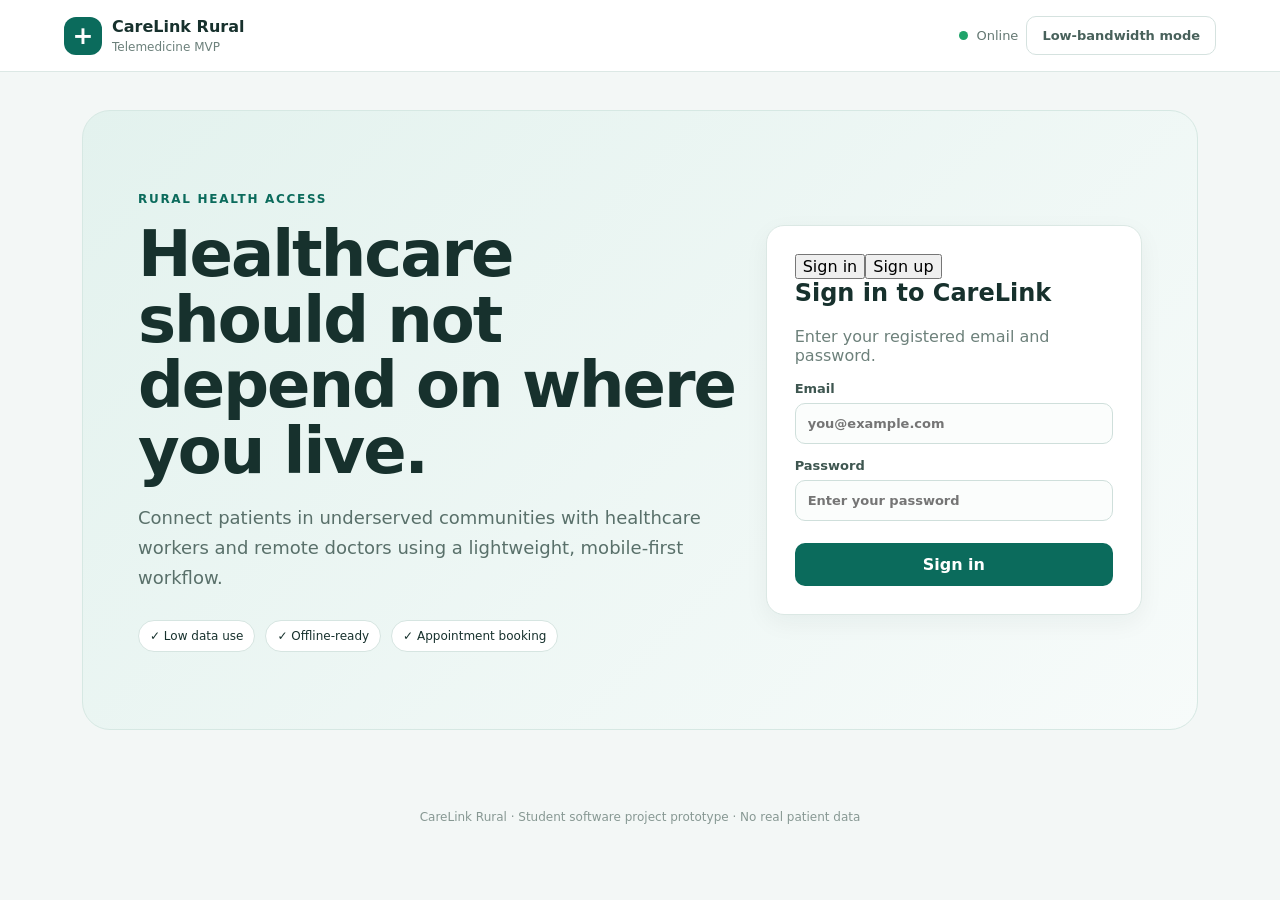
==== index.html @ 3fde583e "Add files via upload" ====
<!doctype html>
<html lang="en">
<head>
  <meta charset="utf-8">
  <meta name="viewport" content="width=device-width, initial-scale=1">
  <meta name="theme-color" content="#0b6b5c">
  <meta name="description" content="CareLink Rural - low-bandwidth telemedicine MVP prototype">
  <title>CareLink Rural | Telemedicine MVP</title>
  <link rel="stylesheet" href="styles.css">
</head>
<body>
  <div id="app">
    <header class="topbar">
      <div class="brand"><div class="brand-mark">+</div><div><strong>CareLink Rural</strong><span>Telemedicine MVP</span></div></div>
      <div class="status"><span id="networkDot" class="dot online"></span><span id="networkText">Online</span><button id="lowBandwidthBtn" class="ghost">Low-bandwidth mode</button></div>
    </header>

    <main class="shell">
      <section id="loginView" class="view active">
        <div class="hero-card">
          <div class="hero-copy">
            <span class="eyebrow">RURAL HEALTH ACCESS</span>
            <h1>Healthcare should not depend on where you live.</h1>
            <p>Connect patients in underserved communities with healthcare workers and remote doctors using a lightweight, mobile-first workflow.</p>
            <div class="feature-row"><span>✓ Low data use</span><span>✓ Offline-ready</span><span>✓ Appointment booking</span></div>
          </div>
          <div class="login-card">
            <div class="auth-tabs"><button type="button" id="signInTab" class="auth-tab active">Sign in</button><button type="button" id="signUpTab" class="auth-tab">Sign up</button></div>

            <form id="signInForm">
              <h2>Sign in to CareLink</h2>
              <p class="muted">Enter your registered email and password.</p>
              <label>Email<input id="signInEmail" type="email" autocomplete="email" placeholder="you@example.com" required></label>
              <label>Password<input id="signInPassword" type="password" autocomplete="current-password" placeholder="Enter your password" required></label>
              <button type="submit" class="primary wide">Sign in</button>
              
            </form>

            <form id="signUpForm" class="hidden">
              <h2>Create your CareLink account</h2>
              <p class="muted">Complete the details below to create your account.</p>
              <label>Full name<input id="signUpName" type="text" autocomplete="name" placeholder="Enter your full name" required></label>
              <label>Email<input id="signUpEmail" type="email" autocomplete="email" placeholder="you@example.com" required></label>
              <label>Phone contact<input id="signUpPhone" type="tel" autocomplete="tel" placeholder="e.g. 08012345678" required></label>
              <label>Age<input id="signUpAge" type="number" min="1" max="120" inputmode="numeric" placeholder="Enter your age" required></label>
              <label>Gender<select id="signUpGender" required><option value="" disabled selected>Select gender</option><option value="female">Female</option><option value="male">Male</option><option value="other">Other</option><option value="prefer_not_to_say">Prefer not to say</option></select></label>
              <label>Role<select id="signUpRole" required><option value="patient">Patient</option><option value="chw">Community Health Worker</option><option value="doctor">Doctor</option></select></label>
              <label>Password<input id="signUpPassword" type="password" autocomplete="new-password" placeholder="Create a password" minlength="6" required></label>
              <label>Confirm password<input id="signUpConfirmPassword" type="password" autocomplete="new-password" placeholder="Confirm your password" minlength="6" required></label>
              <button type="submit" class="primary wide">Create account</button>
            </form>
          </div>
        </div>
      </section>

      <section id="dashboardView" class="view">
        <div class="welcome"><div><span class="eyebrow">DASHBOARD</span><h1 id="welcomeTitle">Welcome</h1><p id="roleSubtitle" class="muted"></p></div><button id="logoutBtn" class="ghost">Sign out</button></div>
        <div id="patientDashboard" class="role-dashboard">
          <div class="stats"><div class="stat"><span>Next appointment</span><strong>Today · 2:30 PM</strong><small>Dr. Amina Yusuf</small></div><div class="stat"><span>Health records</span><strong>4</strong><small>Synced to device</small></div><div class="stat"><span>Connection</span><strong id="patientConnection">Good</strong><small>Low-data mode available</small></div></div>
          <div class="grid two"><article class="panel"><div class="panel-head"><h2>Book a consultation</h2><span class="pill">~2–5 MB</span></div><p class="muted">Choose a provider and request a remote consultation.</p><label>Service<select id="serviceSelect"><option>General consultation</option><option>Maternal health</option><option>Child health</option><option>Chronic care follow-up</option></select></label><label>Preferred time<select id="timeSelect"></select></label><label>Preferred date<input id="dateSelect" type="date"></label><button id="bookBtn" class="primary">Request consultation</button></article>
          <article class="panel"><div class="panel-head"><h2>Quick check-in</h2><span class="pill">Not a diagnosis</span></div><p class="muted">Record what you are experiencing for a healthcare worker to review.</p><label>How are you feeling?<textarea id="symptomInput" rows="4" placeholder="e.g. fever for two days, headache..."></textarea></label><button id="checkinBtn" class="secondary">Save check-in</button></article></div>
          <article class="panel"><div class="panel-head"><h2>My care timeline</h2><button id="syncBtn" class="ghost small">Sync now</button></div><div id="timeline" class="timeline"></div></article>
        </div>
        <div id="chwDashboard" class="role-dashboard hidden"><div class="stats"><div class="stat"><span>Today's patients</span><strong>12</strong><small>3 awaiting review</small></div><div class="stat"><span>Pending referrals</span><strong>4</strong><small>2 urgent</small></div><div class="stat"><span>Sync status</span><strong id="chwSync">Synced</strong><small>Last sync 2 min ago</small></div></div><article class="panel"><div class="panel-head"><h2>Patient queue</h2><button id="addPatientBtn" class="primary small">+ Register patient</button></div><div id="patientQueue" class="queue"></div></article><article class="panel"><h2>Offline workflow</h2><p class="muted">When the network drops, CareLink keeps records locally and marks them for later synchronization.</p><div class="offline-banner"><strong>Offline-first</strong><span>Records can be captured without an active connection.</span></div></article></div>
        <div id="doctorDashboard" class="role-dashboard hidden"><div class="stats"><div class="stat"><span>Today's consultations</span><strong>8</strong><small>2 completed</small></div><div class="stat"><span>Remote referrals</span><strong>5</strong><small>Across 3 clinics</small></div><div class="stat"><span>Average response</span><strong>14 min</strong><small>Target &lt; 30 min</small></div></div><article class="panel"><div class="panel-head"><h2>Consultation requests</h2><span class="pill">Low-bandwidth queue</span></div><div id="doctorQueue" class="queue"></div></article></div>
      </section>
    </main>
    <div id="toast" class="toast"></div>
    <footer>CareLink Rural · Student software project prototype · No real patient data</footer>
  </div>
  <script src="app.js"></script>
</body>
</html>
---- styles.css ----
*{box-sizing:border-box}body{margin:0;font-family:Inter,system-ui,-apple-system,BlinkMacSystemFont,"Segoe UI",sans-serif;background:#f3f7f6;color:#17312d}button,input,select,textarea{font:inherit}button{cursor:pointer}.topbar{height:72px;background:#fff;border-bottom:1px solid #dce8e5;display:flex;align-items:center;justify-content:space-between;padding:0 5%;position:sticky;top:0;z-index:5}.brand{display:flex;align-items:center;gap:10px}.brand-mark{width:38px;height:38px;border-radius:12px;background:#0b6b5c;color:#fff;display:grid;place-items:center;font-size:25px;font-weight:700}.brand strong{display:block}.brand span{font-size:12px;color:#6c807b}.status{display:flex;align-items:center;gap:8px;font-size:13px;color:#647873}.dot{width:9px;height:9px;border-radius:50%;display:inline-block}.online{background:#20a46b}.offline{background:#d55b5b}.shell{max-width:1160px;margin:auto;padding:38px 22px 80px}.view{display:none}.view.active{display:block}.hero-card{min-height:620px;display:grid;grid-template-columns:1.35fr .85fr;gap:30px;align-items:center;background:linear-gradient(135deg,#e3f2ee,#f7fbfa);border:1px solid #d6e8e3;border-radius:28px;padding:55px}.hero-copy h1{font-size:clamp(38px,5vw,64px);line-height:1.03;letter-spacing:-2px;margin:15px 0}.hero-copy p{font-size:18px;line-height:1.65;max-width:650px;color:#59706a}.eyebrow{font-size:12px;font-weight:800;letter-spacing:1.7px;color:#0b6b5c}.feature-row{display:flex;gap:10px;flex-wrap:wrap;margin-top:28px}.feature-row span,.pill{background:#fff;border:1px solid #d6e5e1;border-radius:999px;padding:8px 11px;font-size:12px}.login-card,.panel,.stat{background:#fff;border:1px solid #dbe8e4;border-radius:18px;box-shadow:0 8px 25px rgba(23,49,45,.05)}.login-card{padding:28px}.login-card h2{margin-top:0}.login-card small{display:block;margin-top:16px;color:#788b86;line-height:1.4}.login-card label,.panel label{display:block;font-size:13px;font-weight:700;margin:14px 0;color:#3e5650}.login-card input,.login-card select,.panel input,.panel select,.panel textarea{display:block;width:100%;margin-top:7px;border:1px solid #cfdfdb;border-radius:10px;padding:12px;background:#fbfdfc;color:#17312d;outline:none}.login-card input:focus,.login-card select:focus,.panel input:focus,.panel select:focus,.panel textarea:focus{border-color:#0b6b5c;box-shadow:0 0 0 3px rgba(11,107,92,.1)}.primary,.secondary,.ghost{border-radius:10px;border:1px solid transparent;padding:11px 15px;font-weight:700}.primary{background:#0b6b5c;color:#fff}.primary:hover{background:#09594d}.secondary{background:#e7f3ef;color:#0b6b5c;border-color:#cfe5de}.ghost{background:#fff;color:#48615b;border-color:#d5e2df}.wide{width:100%;margin-top:8px}.small{padding:8px 11px;font-size:12px}.welcome{display:flex;align-items:center;justify-content:space-between;margin-bottom:25px}.welcome h1{margin:7px 0 3px;font-size:34px}.muted{color:#6d817b}.stats{display:grid;grid-template-columns:repeat(3,1fr);gap:15px;margin-bottom:18px}.stat{padding:20px}.stat span,.stat small{display:block;color:#71847f;font-size:12px}.stat strong{display:block;font-size:25px;margin:7px 0}.grid.two{display:grid;grid-template-columns:1fr 1fr;gap:18px;margin-bottom:18px}.panel{padding:22px;margin-bottom:18px}.panel h2{font-size:18px;margin:0}.panel-head{display:flex;align-items:center;justify-content:space-between;gap:12px}.queue{display:grid;gap:10px;margin-top:15px}.queue-item{display:flex;align-items:center;justify-content:space-between;gap:15px;padding:15px;border:1px solid #e0eae7;border-radius:12px;background:#fbfdfc}.queue-item strong{display:block}.queue-item small{color:#71847f}.offline-banner{display:flex;justify-content:space-between;gap:15px;align-items:center;padding:16px;border-radius:12px;background:#f0f7f5}.offline-banner span{color:#6c817a;font-size:13px}.timeline{margin-top:15px;display:grid;gap:10px}.event{display:grid;grid-template-columns:110px 1fr;gap:15px;padding:14px;border-left:3px solid #0b6b5c;background:#f8fbfa;border-radius:0 10px 10px 0}.event small{color:#71847f}.hidden{display:none!important}.toast{position:fixed;right:22px;bottom:22px;background:#17312d;color:#fff;padding:13px 16px;border-radius:10px;opacity:0;transform:translateY(15px);transition:.2s;pointer-events:none;max-width:340px}.toast.show{opacity:1;transform:translateY(0)}footer{text-align:center;color:#879893;font-size:12px;padding:0 20px 25px}@media(max-width:800px){.hero-card{grid-template-columns:1fr;padding:28px;min-height:auto}.hero-copy h1{font-size:42px}.stats,.grid.two{grid-template-columns:1fr}.status #lowBandwidthBtn{display:none}.topbar{padding:0 18px}.shell{padding:22px 14px 60px}.welcome{align-items:flex-start}.queue-item{align-items:flex-start;flex-direction:column}.event{grid-template-columns:1fr}.hero-card{border-radius:18px}}
body.low-bandwidth *{box-shadow:none!important;transition:none!important}.low-bandwidth .hero-card{background:#fff}.low-bandwidth .brand-mark{border-radius:6px}.low-bandwidth .panel,.low-bandwidth .stat,.low-bandwidth .login-card{border-radius:8px}
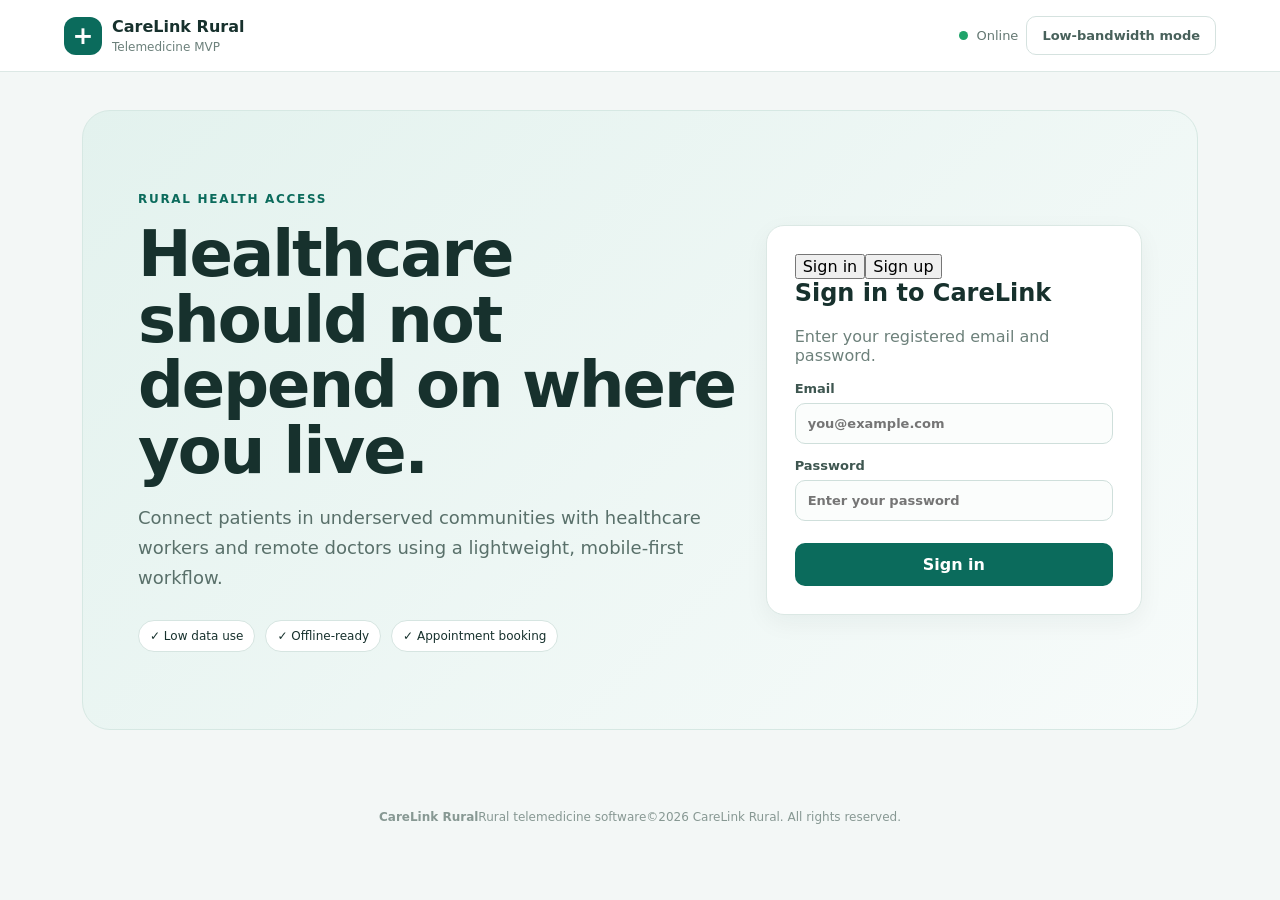
==== commit 536c1984: "Add files via upload" ====
--- a/index.html
+++ b/index.html
@@ -54,11 +54,18 @@
       </section>
 
       <section id="dashboardView" class="view">
+        <div class="dashboard-banner"><img src="assets/carelink-banner.jpg" alt="CareLink-Rural Telemedicine Software — Bringing quality healthcare closer to rural communities"></div>
         <div class="welcome"><div><span class="eyebrow">DASHBOARD</span><h1 id="welcomeTitle">Welcome</h1><p id="roleSubtitle" class="muted"></p></div><button id="logoutBtn" class="ghost">Sign out</button></div>
         <div id="patientDashboard" class="role-dashboard">
           <div class="stats"><div class="stat"><span>Next appointment</span><strong>Today · 2:30 PM</strong><small>Dr. Amina Yusuf</small></div><div class="stat"><span>Health records</span><strong>4</strong><small>Synced to device</small></div><div class="stat"><span>Connection</span><strong id="patientConnection">Good</strong><small>Low-data mode available</small></div></div>
           <div class="grid two"><article class="panel"><div class="panel-head"><h2>Book a consultation</h2><span class="pill">~2–5 MB</span></div><p class="muted">Choose a provider and request a remote consultation.</p><label>Service<select id="serviceSelect"><option>General consultation</option><option>Maternal health</option><option>Child health</option><option>Chronic care follow-up</option></select></label><label>Preferred time<select id="timeSelect"></select></label><label>Preferred date<input id="dateSelect" type="date"></label><button id="bookBtn" class="primary">Request consultation</button></article>
           <article class="panel"><div class="panel-head"><h2>Quick check-in</h2><span class="pill">Not a diagnosis</span></div><p class="muted">Record what you are experiencing for a healthcare worker to review.</p><label>How are you feeling?<textarea id="symptomInput" rows="4" placeholder="e.g. fever for two days, headache..."></textarea></label><button id="checkinBtn" class="secondary">Save check-in</button></article></div>
+          <article class="panel"><div class="panel-head"><h2>Available doctors</h2></div><p class="muted">Consultants available for remote consultation.</p><div class="queue">
+            <div class="queue-item"><div><strong>Dr Philip Eze</strong><small>Consultant Neurosurgeon</small></div></div>
+            <div class="queue-item"><div><strong>Dr Abubakar Salisu</strong><small>Consultant Cardiologist</small></div></div>
+            <div class="queue-item"><div><strong>Dr Hauwa Zakari</strong><small>Consultant Gynaecologist</small></div></div>
+            <div class="queue-item"><div><strong>Dr Ezekiel Obadiah</strong><small>Consultant Ophthalmologist</small></div></div>
+          </div></article>
           <article class="panel"><div class="panel-head"><h2>My care timeline</h2><button id="syncBtn" class="ghost small">Sync now</button></div><div id="timeline" class="timeline"></div></article>
         </div>
         <div id="chwDashboard" class="role-dashboard hidden"><div class="stats"><div class="stat"><span>Today's patients</span><strong>12</strong><small>3 awaiting review</small></div><div class="stat"><span>Pending referrals</span><strong>4</strong><small>2 urgent</small></div><div class="stat"><span>Sync status</span><strong id="chwSync">Synced</strong><small>Last sync 2 min ago</small></div></div><article class="panel"><div class="panel-head"><h2>Patient queue</h2><button id="addPatientBtn" class="primary small">+ Register patient</button></div><div id="patientQueue" class="queue"></div></article><article class="panel"><h2>Offline workflow</h2><p class="muted">When the network drops, CareLink keeps records locally and marks them for later synchronization.</p><div class="offline-banner"><strong>Offline-first</strong><span>Records can be captured without an active connection.</span></div></article></div>
@@ -66,7 +73,7 @@
       </section>
     </main>
     <div id="toast" class="toast"></div>
-    <footer>CareLink Rural · Student software project prototype · No real patient data</footer>
+    <footer><strong>CareLink Rural</strong><span>Rural telemedicine software</span><span>©2026 CareLink Rural. All rights reserved.</span></footer>
   </div>
   <script src="app.js"></script>
 </body>
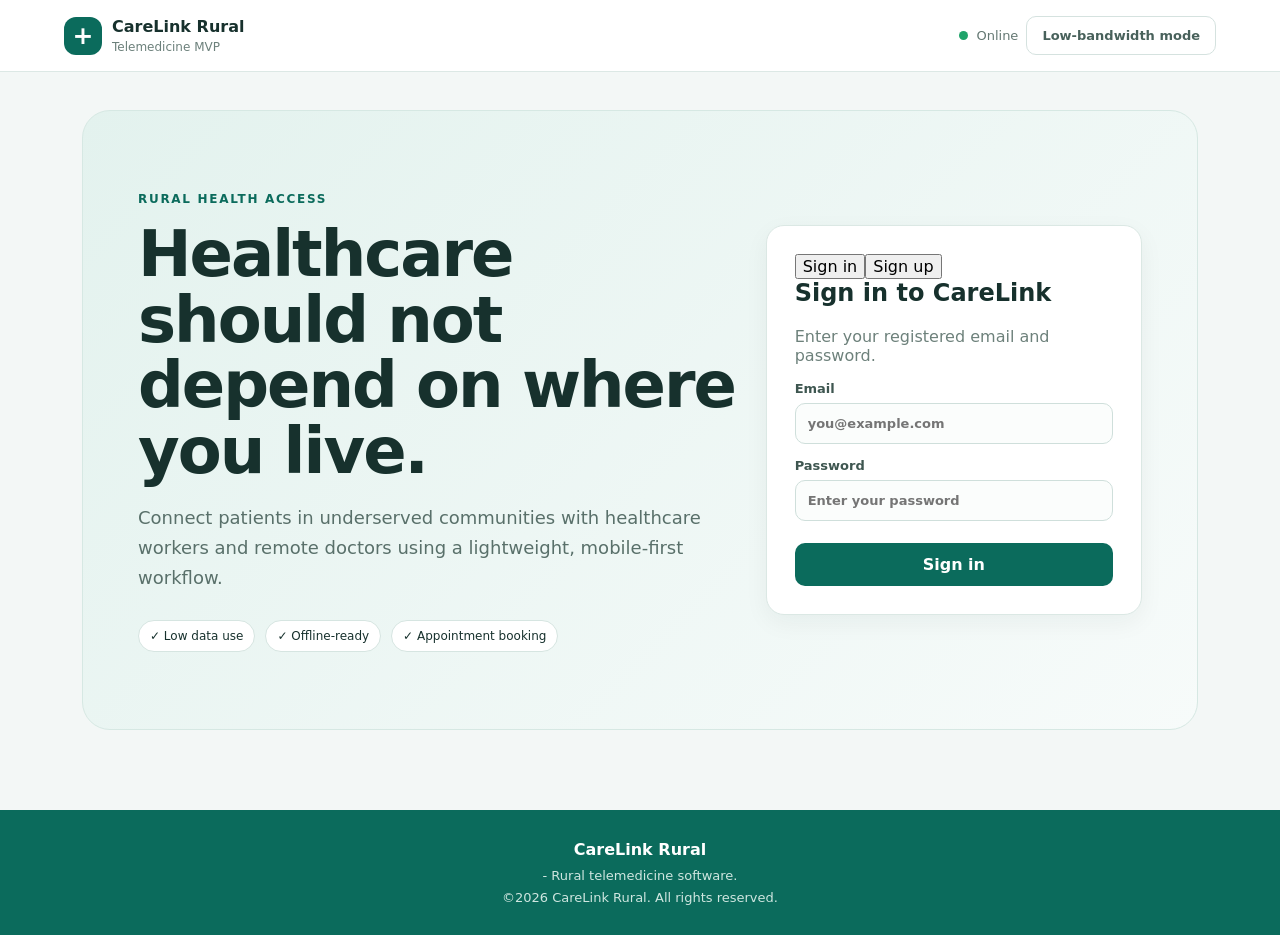
==== commit 563a1e7a: "Add files via upload" ====
--- a/index.html
+++ b/index.html
@@ -73,7 +73,7 @@
       </section>
     </main>
     <div id="toast" class="toast"></div>
-    <footer><strong>CareLink Rural</strong><span>Rural telemedicine software</span><span>©2026 CareLink Rural. All rights reserved.</span></footer>
+    <footer><span><strong>CareLink Rural</strong> - Rural telemedicine software.</span><span>©2026 CareLink Rural. All rights reserved.</span></footer>
   </div>
   <script src="app.js"></script>
 </body>
--- a/styles.css
+++ b/styles.css
@@ -1,2 +1,2 @@
-*{box-sizing:border-box}body{margin:0;font-family:Inter,system-ui,-apple-system,BlinkMacSystemFont,"Segoe UI",sans-serif;background:#f3f7f6;color:#17312d}button,input,select,textarea{font:inherit}button{cursor:pointer}.topbar{height:72px;background:#fff;border-bottom:1px solid #dce8e5;display:flex;align-items:center;justify-content:space-between;padding:0 5%;position:sticky;top:0;z-index:5}.brand{display:flex;align-items:center;gap:10px}.brand-mark{width:38px;height:38px;border-radius:12px;background:#0b6b5c;color:#fff;display:grid;place-items:center;font-size:25px;font-weight:700}.brand strong{display:block}.brand span{font-size:12px;color:#6c807b}.status{display:flex;align-items:center;gap:8px;font-size:13px;color:#647873}.dot{width:9px;height:9px;border-radius:50%;display:inline-block}.online{background:#20a46b}.offline{background:#d55b5b}.shell{max-width:1160px;margin:auto;padding:38px 22px 80px}.view{display:none}.view.active{display:block}.hero-card{min-height:620px;display:grid;grid-template-columns:1.35fr .85fr;gap:30px;align-items:center;background:linear-gradient(135deg,#e3f2ee,#f7fbfa);border:1px solid #d6e8e3;border-radius:28px;padding:55px}.hero-copy h1{font-size:clamp(38px,5vw,64px);line-height:1.03;letter-spacing:-2px;margin:15px 0}.hero-copy p{font-size:18px;line-height:1.65;max-width:650px;color:#59706a}.eyebrow{font-size:12px;font-weight:800;letter-spacing:1.7px;color:#0b6b5c}.feature-row{display:flex;gap:10px;flex-wrap:wrap;margin-top:28px}.feature-row span,.pill{background:#fff;border:1px solid #d6e5e1;border-radius:999px;padding:8px 11px;font-size:12px}.login-card,.panel,.stat{background:#fff;border:1px solid #dbe8e4;border-radius:18px;box-shadow:0 8px 25px rgba(23,49,45,.05)}.login-card{padding:28px}.login-card h2{margin-top:0}.login-card small{display:block;margin-top:16px;color:#788b86;line-height:1.4}.login-card label,.panel label{display:block;font-size:13px;font-weight:700;margin:14px 0;color:#3e5650}.login-card input,.login-card select,.panel input,.panel select,.panel textarea{display:block;width:100%;margin-top:7px;border:1px solid #cfdfdb;border-radius:10px;padding:12px;background:#fbfdfc;color:#17312d;outline:none}.login-card input:focus,.login-card select:focus,.panel input:focus,.panel select:focus,.panel textarea:focus{border-color:#0b6b5c;box-shadow:0 0 0 3px rgba(11,107,92,.1)}.primary,.secondary,.ghost{border-radius:10px;border:1px solid transparent;padding:11px 15px;font-weight:700}.primary{background:#0b6b5c;color:#fff}.primary:hover{background:#09594d}.secondary{background:#e7f3ef;color:#0b6b5c;border-color:#cfe5de}.ghost{background:#fff;color:#48615b;border-color:#d5e2df}.wide{width:100%;margin-top:8px}.small{padding:8px 11px;font-size:12px}.welcome{display:flex;align-items:center;justify-content:space-between;margin-bottom:25px}.welcome h1{margin:7px 0 3px;font-size:34px}.muted{color:#6d817b}.stats{display:grid;grid-template-columns:repeat(3,1fr);gap:15px;margin-bottom:18px}.stat{padding:20px}.stat span,.stat small{display:block;color:#71847f;font-size:12px}.stat strong{display:block;font-size:25px;margin:7px 0}.grid.two{display:grid;grid-template-columns:1fr 1fr;gap:18px;margin-bottom:18px}.panel{padding:22px;margin-bottom:18px}.panel h2{font-size:18px;margin:0}.panel-head{display:flex;align-items:center;justify-content:space-between;gap:12px}.queue{display:grid;gap:10px;margin-top:15px}.queue-item{display:flex;align-items:center;justify-content:space-between;gap:15px;padding:15px;border:1px solid #e0eae7;border-radius:12px;background:#fbfdfc}.queue-item strong{display:block}.queue-item small{color:#71847f}.offline-banner{display:flex;justify-content:space-between;gap:15px;align-items:center;padding:16px;border-radius:12px;background:#f0f7f5}.offline-banner span{color:#6c817a;font-size:13px}.timeline{margin-top:15px;display:grid;gap:10px}.event{display:grid;grid-template-columns:110px 1fr;gap:15px;padding:14px;border-left:3px solid #0b6b5c;background:#f8fbfa;border-radius:0 10px 10px 0}.event small{color:#71847f}.hidden{display:none!important}.toast{position:fixed;right:22px;bottom:22px;background:#17312d;color:#fff;padding:13px 16px;border-radius:10px;opacity:0;transform:translateY(15px);transition:.2s;pointer-events:none;max-width:340px}.toast.show{opacity:1;transform:translateY(0)}footer{text-align:center;color:#879893;font-size:12px;padding:0 20px 25px}@media(max-width:800px){.hero-card{grid-template-columns:1fr;padding:28px;min-height:auto}.hero-copy h1{font-size:42px}.stats,.grid.two{grid-template-columns:1fr}.status #lowBandwidthBtn{display:none}.topbar{padding:0 18px}.shell{padding:22px 14px 60px}.welcome{align-items:flex-start}.queue-item{align-items:flex-start;flex-direction:column}.event{grid-template-columns:1fr}.hero-card{border-radius:18px}}
+*{box-sizing:border-box}body{margin:0;font-family:Inter,system-ui,-apple-system,BlinkMacSystemFont,"Segoe UI",sans-serif;background:#f3f7f6;color:#17312d}button,input,select,textarea{font:inherit}button{cursor:pointer}.topbar{height:72px;background:#fff;border-bottom:1px solid #dce8e5;display:flex;align-items:center;justify-content:space-between;padding:0 5%;position:sticky;top:0;z-index:5}.brand{display:flex;align-items:center;gap:10px}.brand-mark{width:38px;height:38px;border-radius:12px;background:#0b6b5c;color:#fff;display:grid;place-items:center;font-size:25px;font-weight:700}.brand strong{display:block}.brand span{font-size:12px;color:#6c807b}.status{display:flex;align-items:center;gap:8px;font-size:13px;color:#647873}.dot{width:9px;height:9px;border-radius:50%;display:inline-block}.online{background:#20a46b}.offline{background:#d55b5b}.shell{max-width:1160px;margin:auto;padding:38px 22px 80px}.view{display:none}.view.active{display:block}.hero-card{min-height:620px;display:grid;grid-template-columns:1.35fr .85fr;gap:30px;align-items:center;background:linear-gradient(135deg,#e3f2ee,#f7fbfa);border:1px solid #d6e8e3;border-radius:28px;padding:55px}.hero-copy h1{font-size:clamp(38px,5vw,64px);line-height:1.03;letter-spacing:-2px;margin:15px 0}.hero-copy p{font-size:18px;line-height:1.65;max-width:650px;color:#59706a}.eyebrow{font-size:12px;font-weight:800;letter-spacing:1.7px;color:#0b6b5c}.feature-row{display:flex;gap:10px;flex-wrap:wrap;margin-top:28px}.feature-row span,.pill{background:#fff;border:1px solid #d6e5e1;border-radius:999px;padding:8px 11px;font-size:12px}.login-card,.panel,.stat{background:#fff;border:1px solid #dbe8e4;border-radius:18px;box-shadow:0 8px 25px rgba(23,49,45,.05)}.login-card{padding:28px}.login-card h2{margin-top:0}.login-card small{display:block;margin-top:16px;color:#788b86;line-height:1.4}.login-card label,.panel label{display:block;font-size:13px;font-weight:700;margin:14px 0;color:#3e5650}.login-card input,.login-card select,.panel input,.panel select,.panel textarea{display:block;width:100%;margin-top:7px;border:1px solid #cfdfdb;border-radius:10px;padding:12px;background:#fbfdfc;color:#17312d;outline:none}.login-card input:focus,.login-card select:focus,.panel input:focus,.panel select:focus,.panel textarea:focus{border-color:#0b6b5c;box-shadow:0 0 0 3px rgba(11,107,92,.1)}.primary,.secondary,.ghost{border-radius:10px;border:1px solid transparent;padding:11px 15px;font-weight:700}.primary{background:#0b6b5c;color:#fff}.primary:hover{background:#09594d}.secondary{background:#e7f3ef;color:#0b6b5c;border-color:#cfe5de}.ghost{background:#fff;color:#48615b;border-color:#d5e2df}.wide{width:100%;margin-top:8px}.small{padding:8px 11px;font-size:12px}.dashboard-banner{margin-bottom:22px;border-radius:18px;overflow:hidden;border:1px solid #dbe8e4;box-shadow:0 8px 25px rgba(23,49,45,.05)}.dashboard-banner img{display:block;width:100%;height:auto}.welcome{display:flex;align-items:center;justify-content:space-between;margin-bottom:25px}.welcome h1{margin:7px 0 3px;font-size:34px}.muted{color:#6d817b}.stats{display:grid;grid-template-columns:repeat(3,1fr);gap:15px;margin-bottom:18px}.stat{padding:20px}.stat span,.stat small{display:block;color:#71847f;font-size:12px}.stat strong{display:block;font-size:25px;margin:7px 0}.grid.two{display:grid;grid-template-columns:1fr 1fr;gap:18px;margin-bottom:18px}.panel{padding:22px;margin-bottom:18px}.panel h2{font-size:18px;margin:0}.panel-head{display:flex;align-items:center;justify-content:space-between;gap:12px}.queue{display:grid;gap:10px;margin-top:15px}.queue-item{display:flex;align-items:center;justify-content:space-between;gap:15px;padding:15px;border:1px solid #e0eae7;border-radius:12px;background:#fbfdfc}.queue-item strong{display:block}.queue-item small{color:#71847f}.offline-banner{display:flex;justify-content:space-between;gap:15px;align-items:center;padding:16px;border-radius:12px;background:#f0f7f5}.offline-banner span{color:#6c817a;font-size:13px}.timeline{margin-top:15px;display:grid;gap:10px}.event{display:grid;grid-template-columns:110px 1fr;gap:15px;padding:14px;border-left:3px solid #0b6b5c;background:#f8fbfa;border-radius:0 10px 10px 0}.event small{color:#71847f}.hidden{display:none!important}.toast{position:fixed;right:22px;bottom:22px;background:#17312d;color:#fff;padding:13px 16px;border-radius:10px;opacity:0;transform:translateY(15px);transition:.2s;pointer-events:none;max-width:340px}.toast.show{opacity:1;transform:translateY(0)}footer{text-align:center;background:#0b6b5c;color:#eaf5f2;font-size:13px;line-height:1.7;padding:26px 20px}footer strong{display:block;font-size:16px;color:#fff;margin-bottom:2px}footer span{display:block;color:#cfe6e0}@media(max-width:800px){.hero-card{grid-template-columns:1fr;padding:28px;min-height:auto}.hero-copy h1{font-size:42px}.stats,.grid.two{grid-template-columns:1fr}.status #lowBandwidthBtn{display:none}.topbar{padding:0 18px}.shell{padding:22px 14px 60px}.welcome{align-items:flex-start}.queue-item{align-items:flex-start;flex-direction:column}.event{grid-template-columns:1fr}.hero-card{border-radius:18px}}
 body.low-bandwidth *{box-shadow:none!important;transition:none!important}.low-bandwidth .hero-card{background:#fff}.low-bandwidth .brand-mark{border-radius:6px}.low-bandwidth .panel,.low-bandwidth .stat,.low-bandwidth .login-card{border-radius:8px}
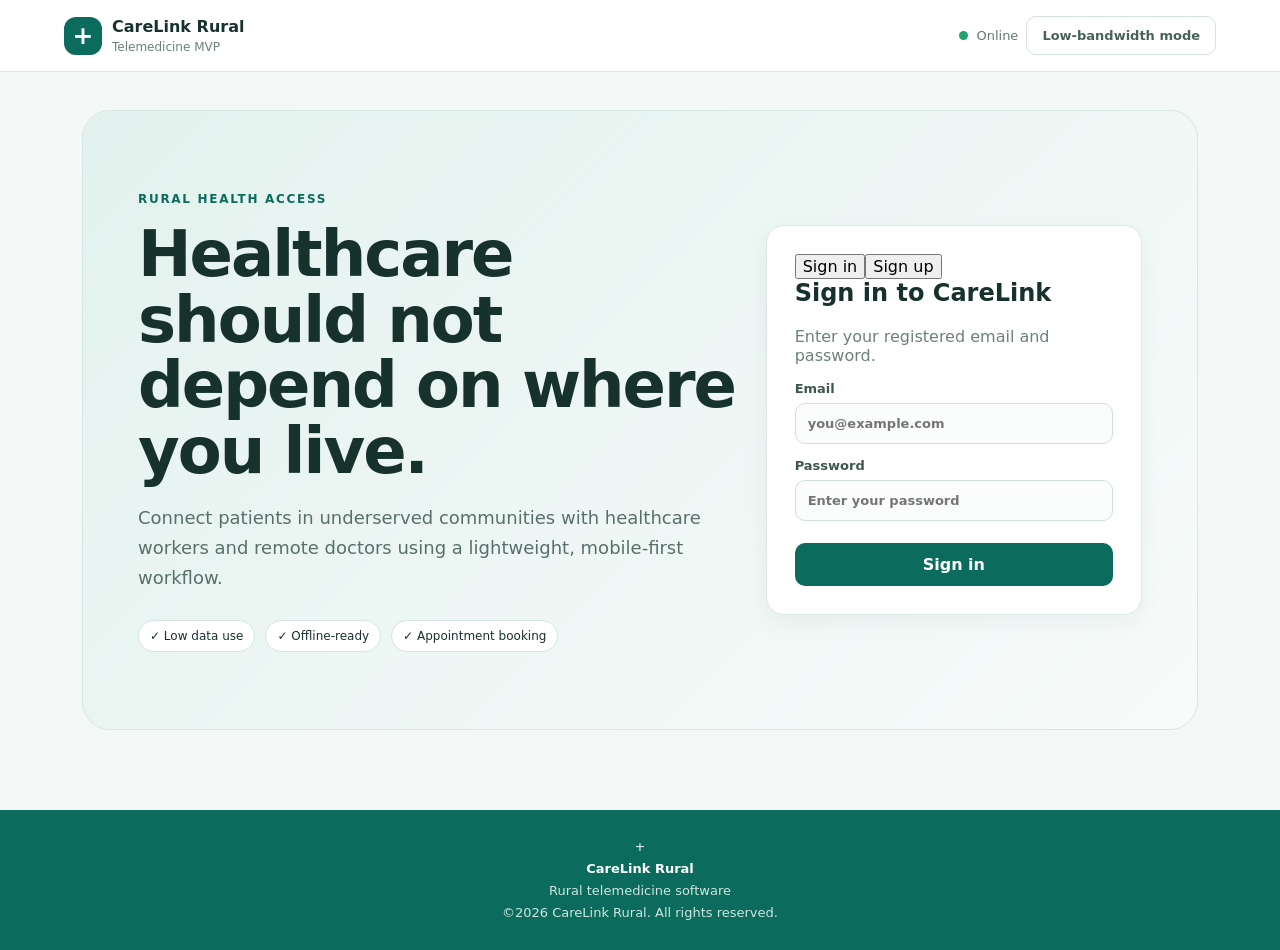
==== commit 503c33d1: "Add files via upload" ====
--- a/index.html
+++ b/index.html
@@ -73,7 +73,7 @@
       </section>
     </main>
     <div id="toast" class="toast"></div>
-    <footer><span><strong>CareLink Rural</strong> - Rural telemedicine software.</span><span>©2026 CareLink Rural. All rights reserved.</span></footer>
+    <footer><div class="footer-mark">+</div><div class="footer-text"><strong>CareLink Rural</strong><span>Rural telemedicine software</span><span>©2026 CareLink Rural. All rights reserved.</span></div></footer>
   </div>
   <script src="app.js"></script>
 </body>
--- a/styles.css
+++ b/styles.css
@@ -1,2 +1,2 @@
-*{box-sizing:border-box}body{margin:0;font-family:Inter,system-ui,-apple-system,BlinkMacSystemFont,"Segoe UI",sans-serif;background:#f3f7f6;color:#17312d}button,input,select,textarea{font:inherit}button{cursor:pointer}.topbar{height:72px;background:#fff;border-bottom:1px solid #dce8e5;display:flex;align-items:center;justify-content:space-between;padding:0 5%;position:sticky;top:0;z-index:5}.brand{display:flex;align-items:center;gap:10px}.brand-mark{width:38px;height:38px;border-radius:12px;background:#0b6b5c;color:#fff;display:grid;place-items:center;font-size:25px;font-weight:700}.brand strong{display:block}.brand span{font-size:12px;color:#6c807b}.status{display:flex;align-items:center;gap:8px;font-size:13px;color:#647873}.dot{width:9px;height:9px;border-radius:50%;display:inline-block}.online{background:#20a46b}.offline{background:#d55b5b}.shell{max-width:1160px;margin:auto;padding:38px 22px 80px}.view{display:none}.view.active{display:block}.hero-card{min-height:620px;display:grid;grid-template-columns:1.35fr .85fr;gap:30px;align-items:center;background:linear-gradient(135deg,#e3f2ee,#f7fbfa);border:1px solid #d6e8e3;border-radius:28px;padding:55px}.hero-copy h1{font-size:clamp(38px,5vw,64px);line-height:1.03;letter-spacing:-2px;margin:15px 0}.hero-copy p{font-size:18px;line-height:1.65;max-width:650px;color:#59706a}.eyebrow{font-size:12px;font-weight:800;letter-spacing:1.7px;color:#0b6b5c}.feature-row{display:flex;gap:10px;flex-wrap:wrap;margin-top:28px}.feature-row span,.pill{background:#fff;border:1px solid #d6e5e1;border-radius:999px;padding:8px 11px;font-size:12px}.login-card,.panel,.stat{background:#fff;border:1px solid #dbe8e4;border-radius:18px;box-shadow:0 8px 25px rgba(23,49,45,.05)}.login-card{padding:28px}.login-card h2{margin-top:0}.login-card small{display:block;margin-top:16px;color:#788b86;line-height:1.4}.login-card label,.panel label{display:block;font-size:13px;font-weight:700;margin:14px 0;color:#3e5650}.login-card input,.login-card select,.panel input,.panel select,.panel textarea{display:block;width:100%;margin-top:7px;border:1px solid #cfdfdb;border-radius:10px;padding:12px;background:#fbfdfc;color:#17312d;outline:none}.login-card input:focus,.login-card select:focus,.panel input:focus,.panel select:focus,.panel textarea:focus{border-color:#0b6b5c;box-shadow:0 0 0 3px rgba(11,107,92,.1)}.primary,.secondary,.ghost{border-radius:10px;border:1px solid transparent;padding:11px 15px;font-weight:700}.primary{background:#0b6b5c;color:#fff}.primary:hover{background:#09594d}.secondary{background:#e7f3ef;color:#0b6b5c;border-color:#cfe5de}.ghost{background:#fff;color:#48615b;border-color:#d5e2df}.wide{width:100%;margin-top:8px}.small{padding:8px 11px;font-size:12px}.dashboard-banner{margin-bottom:22px;border-radius:18px;overflow:hidden;border:1px solid #dbe8e4;box-shadow:0 8px 25px rgba(23,49,45,.05)}.dashboard-banner img{display:block;width:100%;height:auto}.welcome{display:flex;align-items:center;justify-content:space-between;margin-bottom:25px}.welcome h1{margin:7px 0 3px;font-size:34px}.muted{color:#6d817b}.stats{display:grid;grid-template-columns:repeat(3,1fr);gap:15px;margin-bottom:18px}.stat{padding:20px}.stat span,.stat small{display:block;color:#71847f;font-size:12px}.stat strong{display:block;font-size:25px;margin:7px 0}.grid.two{display:grid;grid-template-columns:1fr 1fr;gap:18px;margin-bottom:18px}.panel{padding:22px;margin-bottom:18px}.panel h2{font-size:18px;margin:0}.panel-head{display:flex;align-items:center;justify-content:space-between;gap:12px}.queue{display:grid;gap:10px;margin-top:15px}.queue-item{display:flex;align-items:center;justify-content:space-between;gap:15px;padding:15px;border:1px solid #e0eae7;border-radius:12px;background:#fbfdfc}.queue-item strong{display:block}.queue-item small{color:#71847f}.offline-banner{display:flex;justify-content:space-between;gap:15px;align-items:center;padding:16px;border-radius:12px;background:#f0f7f5}.offline-banner span{color:#6c817a;font-size:13px}.timeline{margin-top:15px;display:grid;gap:10px}.event{display:grid;grid-template-columns:110px 1fr;gap:15px;padding:14px;border-left:3px solid #0b6b5c;background:#f8fbfa;border-radius:0 10px 10px 0}.event small{color:#71847f}.hidden{display:none!important}.toast{position:fixed;right:22px;bottom:22px;background:#17312d;color:#fff;padding:13px 16px;border-radius:10px;opacity:0;transform:translateY(15px);transition:.2s;pointer-events:none;max-width:340px}.toast.show{opacity:1;transform:translateY(0)}footer{text-align:center;background:#0b6b5c;color:#eaf5f2;font-size:13px;line-height:1.7;padding:26px 20px}footer strong{display:block;font-size:16px;color:#fff;margin-bottom:2px}footer span{display:block;color:#cfe6e0}@media(max-width:800px){.hero-card{grid-template-columns:1fr;padding:28px;min-height:auto}.hero-copy h1{font-size:42px}.stats,.grid.two{grid-template-columns:1fr}.status #lowBandwidthBtn{display:none}.topbar{padding:0 18px}.shell{padding:22px 14px 60px}.welcome{align-items:flex-start}.queue-item{align-items:flex-start;flex-direction:column}.event{grid-template-columns:1fr}.hero-card{border-radius:18px}}
+*{box-sizing:border-box}body{margin:0;font-family:Inter,system-ui,-apple-system,BlinkMacSystemFont,"Segoe UI",sans-serif;background:#f3f7f6;color:#17312d}button,input,select,textarea{font:inherit}button{cursor:pointer}.topbar{height:72px;background:#fff;border-bottom:1px solid #dce8e5;display:flex;align-items:center;justify-content:space-between;padding:0 5%;position:sticky;top:0;z-index:5}.brand{display:flex;align-items:center;gap:10px}.brand-mark{width:38px;height:38px;border-radius:12px;background:#0b6b5c;color:#fff;display:grid;place-items:center;font-size:25px;font-weight:700}.brand strong{display:block}.brand span{font-size:12px;color:#6c807b}.status{display:flex;align-items:center;gap:8px;font-size:13px;color:#647873}.dot{width:9px;height:9px;border-radius:50%;display:inline-block}.online{background:#20a46b}.offline{background:#d55b5b}.shell{max-width:1160px;margin:auto;padding:38px 22px 80px}.view{display:none}.view.active{display:block}.hero-card{min-height:620px;display:grid;grid-template-columns:1.35fr .85fr;gap:30px;align-items:center;background:linear-gradient(135deg,#e3f2ee,#f7fbfa);border:1px solid #d6e8e3;border-radius:28px;padding:55px}.hero-copy h1{font-size:clamp(38px,5vw,64px);line-height:1.03;letter-spacing:-2px;margin:15px 0}.hero-copy p{font-size:18px;line-height:1.65;max-width:650px;color:#59706a}.eyebrow{font-size:12px;font-weight:800;letter-spacing:1.7px;color:#0b6b5c}.feature-row{display:flex;gap:10px;flex-wrap:wrap;margin-top:28px}.feature-row span,.pill{background:#fff;border:1px solid #d6e5e1;border-radius:999px;padding:8px 11px;font-size:12px}.login-card,.panel,.stat{background:#fff;border:1px solid #dbe8e4;border-radius:18px;box-shadow:0 8px 25px rgba(23,49,45,.05)}.login-card{padding:28px}.login-card h2{margin-top:0}.login-card small{display:block;margin-top:16px;color:#788b86;line-height:1.4}.login-card label,.panel label{display:block;font-size:13px;font-weight:700;margin:14px 0;color:#3e5650}.login-card input,.login-card select,.panel input,.panel select,.panel textarea{display:block;width:100%;margin-top:7px;border:1px solid #cfdfdb;border-radius:10px;padding:12px;background:#fbfdfc;color:#17312d;outline:none}.login-card input:focus,.login-card select:focus,.panel input:focus,.panel select:focus,.panel textarea:focus{border-color:#0b6b5c;box-shadow:0 0 0 3px rgba(11,107,92,.1)}.primary,.secondary,.ghost{border-radius:10px;border:1px solid transparent;padding:11px 15px;font-weight:700}.primary{background:#0b6b5c;color:#fff}.primary:hover{background:#09594d}.secondary{background:#e7f3ef;color:#0b6b5c;border-color:#cfe5de}.ghost{background:#fff;color:#48615b;border-color:#d5e2df}.wide{width:100%;margin-top:8px}.small{padding:8px 11px;font-size:12px}.dashboard-banner{margin-bottom:22px;border-radius:18px;overflow:hidden;border:1px solid #dbe8e4;box-shadow:0 8px 25px rgba(23,49,45,.05)}.dashboard-banner img{display:block;width:100%;height:auto}.welcome{display:flex;align-items:center;justify-content:space-between;margin-bottom:25px}.welcome h1{margin:7px 0 3px;font-size:34px}.muted{color:#6d817b}.stats{display:grid;grid-template-columns:repeat(3,1fr);gap:15px;margin-bottom:18px}.stat{padding:20px}.stat span,.stat small{display:block;color:#71847f;font-size:12px}.stat strong{display:block;font-size:25px;margin:7px 0}.grid.two{display:grid;grid-template-columns:1fr 1fr;gap:18px;margin-bottom:18px}.panel{padding:22px;margin-bottom:18px}.panel h2{font-size:18px;margin:0}.panel-head{display:flex;align-items:center;justify-content:space-between;gap:12px}.queue{display:grid;gap:10px;margin-top:15px}.queue-item{display:flex;align-items:center;justify-content:space-between;gap:15px;padding:15px;border:1px solid #e0eae7;border-radius:12px;background:#fbfdfc}.queue-item strong{display:block}.queue-item small{color:#71847f}.offline-banner{display:flex;justify-content:space-between;gap:15px;align-items:center;padding:16px;border-radius:12px;background:#f0f7f5}.offline-banner span{color:#6c817a;font-size:13px}.timeline{margin-top:15px;display:grid;gap:10px}.event{display:grid;grid-template-columns:110px 1fr;gap:15px;padding:14px;border-left:3px solid #0b6b5c;background:#f8fbfa;border-radius:0 10px 10px 0}.event small{color:#71847f}.hidden{display:none!important}.toast{position:fixed;right:22px;bottom:22px;background:#17312d;color:#fff;padding:13px 16px;border-radius:10px;opacity:0;transform:translateY(15px);transition:.2s;pointer-events:none;max-width:340px}.toast.show{opacity:1;transform:translateY(0)}footer{text-align:center;background:#0b6b5c;color:#eaf5f2;font-size:13px;line-height:1.7;padding:26px 20px}footer strong{color:#fff;font-weight:800}footer span{display:block;color:#cfe6e0}footer span:first-child{color:#eaf5f2;font-size:14px;margin-bottom:2px}@media(max-width:800px){.hero-card{grid-template-columns:1fr;padding:28px;min-height:auto}.hero-copy h1{font-size:42px}.stats,.grid.two{grid-template-columns:1fr}.status #lowBandwidthBtn{display:none}.topbar{padding:0 18px}.shell{padding:22px 14px 60px}.welcome{align-items:flex-start}.queue-item{align-items:flex-start;flex-direction:column}.event{grid-template-columns:1fr}.hero-card{border-radius:18px}}
 body.low-bandwidth *{box-shadow:none!important;transition:none!important}.low-bandwidth .hero-card{background:#fff}.low-bandwidth .brand-mark{border-radius:6px}.low-bandwidth .panel,.low-bandwidth .stat,.low-bandwidth .login-card{border-radius:8px}
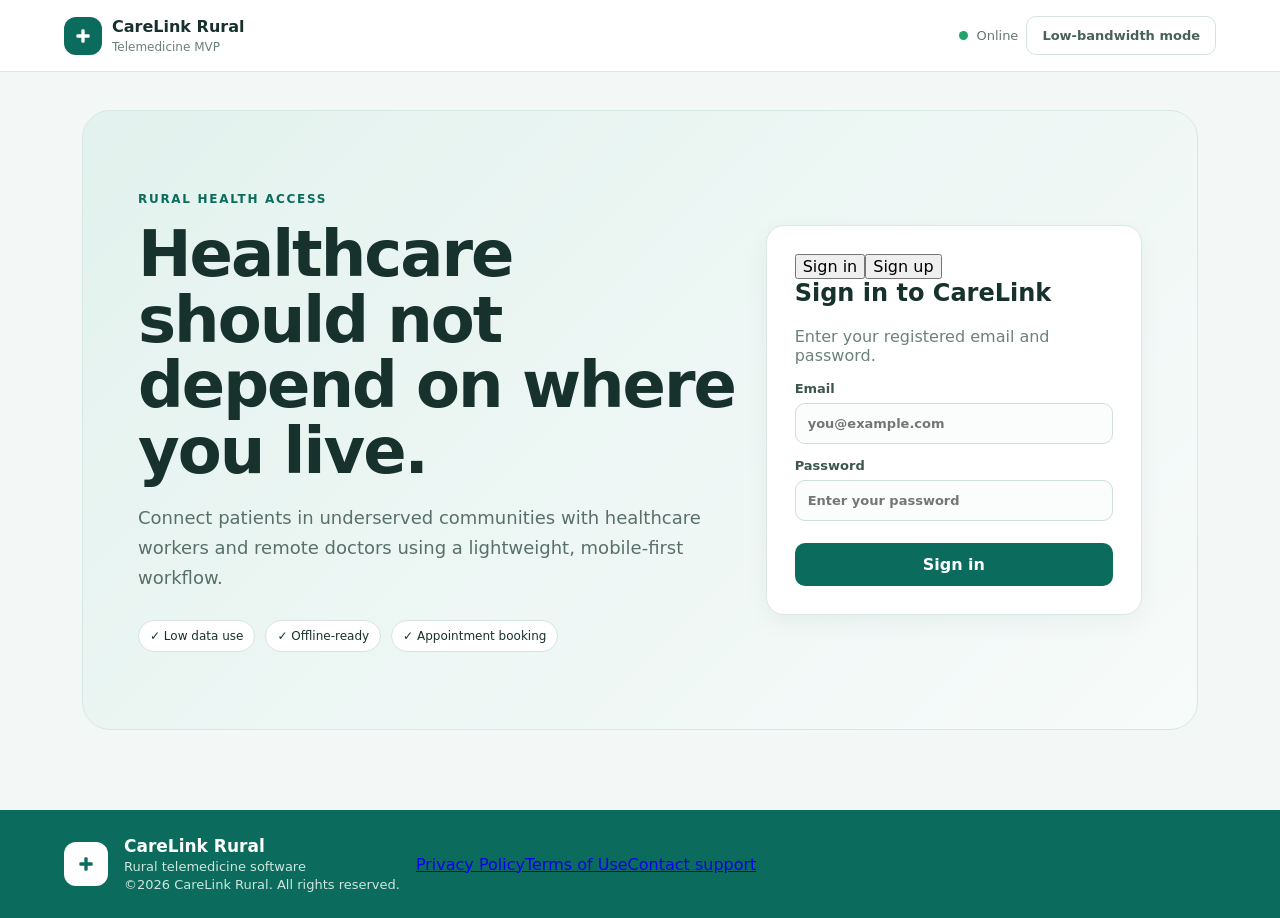
==== commit 477e9cc3: "Add files via upload" ====
--- a/index.html
+++ b/index.html
@@ -7,11 +7,12 @@
   <meta name="description" content="CareLink Rural - low-bandwidth telemedicine MVP prototype">
   <title>CareLink Rural | Telemedicine MVP</title>
   <link rel="stylesheet" href="styles.css">
+  <link rel="icon" type="image/svg+xml" href="favicon.svg">
 </head>
 <body>
   <div id="app">
     <header class="topbar">
-      <div class="brand"><div class="brand-mark">+</div><div><strong>CareLink Rural</strong><span>Telemedicine MVP</span></div></div>
+      <div class="brand"><div class="brand-mark"><svg viewBox="0 0 24 24" width="20" height="20" aria-hidden="true"><rect x="10" y="4" width="4" height="16" rx="1.5" fill="currentColor"/><rect x="4" y="10" width="16" height="4" rx="1.5" fill="currentColor"/></svg></div><div><strong>CareLink Rural</strong><span>Telemedicine MVP</span></div></div>
       <div class="status"><span id="networkDot" class="dot online"></span><span id="networkText">Online</span><button id="lowBandwidthBtn" class="ghost">Low-bandwidth mode</button></div>
     </header>
 
@@ -48,6 +49,7 @@
               <label>Password<input id="signUpPassword" type="password" autocomplete="new-password" placeholder="Create a password" minlength="6" required></label>
               <label>Confirm password<input id="signUpConfirmPassword" type="password" autocomplete="new-password" placeholder="Confirm your password" minlength="6" required></label>
               <button type="submit" class="primary wide">Create account</button>
+              <small class="muted storage-note">Your account details are stored only in this browser, on this device — not on a server.</small>
             </form>
           </div>
         </div>
@@ -61,19 +63,19 @@
           <div class="grid two"><article class="panel"><div class="panel-head"><h2>Book a consultation</h2><span class="pill">~2–5 MB</span></div><p class="muted">Choose a provider and request a remote consultation.</p><label>Service<select id="serviceSelect"><option>General consultation</option><option>Maternal health</option><option>Child health</option><option>Chronic care follow-up</option></select></label><label>Preferred time<select id="timeSelect"></select></label><label>Preferred date<input id="dateSelect" type="date"></label><button id="bookBtn" class="primary">Request consultation</button></article>
           <article class="panel"><div class="panel-head"><h2>Quick check-in</h2><span class="pill">Not a diagnosis</span></div><p class="muted">Record what you are experiencing for a healthcare worker to review.</p><label>How are you feeling?<textarea id="symptomInput" rows="4" placeholder="e.g. fever for two days, headache..."></textarea></label><button id="checkinBtn" class="secondary">Save check-in</button></article></div>
           <article class="panel"><div class="panel-head"><h2>Available doctors</h2></div><p class="muted">Consultants available for remote consultation.</p><div class="queue">
-            <div class="queue-item"><div><strong>Dr Philip Eze</strong><small>Consultant Neurosurgeon</small></div></div>
-            <div class="queue-item"><div><strong>Dr Abubakar Salisu</strong><small>Consultant Cardiologist</small></div></div>
-            <div class="queue-item"><div><strong>Dr Hauwa Zakari</strong><small>Consultant Gynaecologist</small></div></div>
-            <div class="queue-item"><div><strong>Dr Ezekiel Obadiah</strong><small>Consultant Ophthalmologist</small></div></div>
+            <div class="queue-item"><div class="avatar">PE</div><div><strong>Dr Philip Eze</strong><small>Consultant Neurosurgeon</small></div><span class="pill pill-ok">Available</span></div>
+            <div class="queue-item"><div class="avatar">AS</div><div><strong>Dr Abubakar Salisu</strong><small>Consultant Cardiologist</small></div><span class="pill pill-ok">Available</span></div>
+            <div class="queue-item"><div class="avatar">HZ</div><div><strong>Dr Hauwa Zakari</strong><small>Consultant Gynaecologist</small></div><span class="pill pill-ok">Available</span></div>
+            <div class="queue-item"><div class="avatar">EO</div><div><strong>Dr Ezekiel Obadiah</strong><small>Consultant Ophthalmologist</small></div><span class="pill pill-ok">Available</span></div>
           </div></article>
           <article class="panel"><div class="panel-head"><h2>My care timeline</h2><button id="syncBtn" class="ghost small">Sync now</button></div><div id="timeline" class="timeline"></div></article>
         </div>
-        <div id="chwDashboard" class="role-dashboard hidden"><div class="stats"><div class="stat"><span>Today's patients</span><strong>12</strong><small>3 awaiting review</small></div><div class="stat"><span>Pending referrals</span><strong>4</strong><small>2 urgent</small></div><div class="stat"><span>Sync status</span><strong id="chwSync">Synced</strong><small>Last sync 2 min ago</small></div></div><article class="panel"><div class="panel-head"><h2>Patient queue</h2><button id="addPatientBtn" class="primary small">+ Register patient</button></div><div id="patientQueue" class="queue"></div></article><article class="panel"><h2>Offline workflow</h2><p class="muted">When the network drops, CareLink keeps records locally and marks them for later synchronization.</p><div class="offline-banner"><strong>Offline-first</strong><span>Records can be captured without an active connection.</span></div></article></div>
+        <div id="chwDashboard" class="role-dashboard hidden"><div class="stats"><div class="stat"><span>Today's patients</span><strong>12</strong><small>3 awaiting review</small></div><div class="stat"><span>Pending referrals</span><strong>4</strong><small>2 urgent</small></div><div class="stat"><span>Sync status</span><strong id="chwSync">Synced</strong><small>Last sync 2 min ago</small></div></div><article class="panel"><div class="panel-head"><h2>Patient queue</h2><button id="addPatientBtn" class="primary small"><svg viewBox="0 0 24 24" width="12" height="12" aria-hidden="true" style="vertical-align:-1px;margin-right:4px"><rect x="10" y="4" width="4" height="16" rx="1" fill="currentColor"/><rect x="4" y="10" width="16" height="4" rx="1" fill="currentColor"/></svg>Register patient</button></div><div id="patientQueue" class="queue"></div></article><article class="panel"><h2>Offline workflow</h2><p class="muted">When the network drops, CareLink keeps records locally and marks them for later synchronization.</p><div class="offline-banner"><strong>Offline-first</strong><span>Records can be captured without an active connection.</span></div></article></div>
         <div id="doctorDashboard" class="role-dashboard hidden"><div class="stats"><div class="stat"><span>Today's consultations</span><strong>8</strong><small>2 completed</small></div><div class="stat"><span>Remote referrals</span><strong>5</strong><small>Across 3 clinics</small></div><div class="stat"><span>Average response</span><strong>14 min</strong><small>Target &lt; 30 min</small></div></div><article class="panel"><div class="panel-head"><h2>Consultation requests</h2><span class="pill">Low-bandwidth queue</span></div><div id="doctorQueue" class="queue"></div></article></div>
       </section>
     </main>
     <div id="toast" class="toast"></div>
-    <footer><div class="footer-mark">+</div><div class="footer-text"><strong>CareLink Rural</strong><span>Rural telemedicine software</span><span>©2026 CareLink Rural. All rights reserved.</span></div></footer>
+    <footer><div class="footer-mark"><svg viewBox="0 0 24 24" width="20" height="20" aria-hidden="true"><rect x="10" y="4" width="4" height="16" rx="1.5" fill="currentColor"/><rect x="4" y="10" width="16" height="4" rx="1.5" fill="currentColor"/></svg></div><div class="footer-text"><strong>CareLink Rural</strong><span>Rural telemedicine software</span><span>©2026 CareLink Rural. All rights reserved.</span></div><nav class="footer-links"><a href="privacy.html">Privacy Policy</a><a href="terms.html">Terms of Use</a><a href="mailto:support@carelinkrural.example">Contact support</a></nav></footer>
   </div>
   <script src="app.js"></script>
 </body>
--- a/styles.css
+++ b/styles.css
@@ -1,2 +1,2 @@
-*{box-sizing:border-box}body{margin:0;font-family:Inter,system-ui,-apple-system,BlinkMacSystemFont,"Segoe UI",sans-serif;background:#f3f7f6;color:#17312d}button,input,select,textarea{font:inherit}button{cursor:pointer}.topbar{height:72px;background:#fff;border-bottom:1px solid #dce8e5;display:flex;align-items:center;justify-content:space-between;padding:0 5%;position:sticky;top:0;z-index:5}.brand{display:flex;align-items:center;gap:10px}.brand-mark{width:38px;height:38px;border-radius:12px;background:#0b6b5c;color:#fff;display:grid;place-items:center;font-size:25px;font-weight:700}.brand strong{display:block}.brand span{font-size:12px;color:#6c807b}.status{display:flex;align-items:center;gap:8px;font-size:13px;color:#647873}.dot{width:9px;height:9px;border-radius:50%;display:inline-block}.online{background:#20a46b}.offline{background:#d55b5b}.shell{max-width:1160px;margin:auto;padding:38px 22px 80px}.view{display:none}.view.active{display:block}.hero-card{min-height:620px;display:grid;grid-template-columns:1.35fr .85fr;gap:30px;align-items:center;background:linear-gradient(135deg,#e3f2ee,#f7fbfa);border:1px solid #d6e8e3;border-radius:28px;padding:55px}.hero-copy h1{font-size:clamp(38px,5vw,64px);line-height:1.03;letter-spacing:-2px;margin:15px 0}.hero-copy p{font-size:18px;line-height:1.65;max-width:650px;color:#59706a}.eyebrow{font-size:12px;font-weight:800;letter-spacing:1.7px;color:#0b6b5c}.feature-row{display:flex;gap:10px;flex-wrap:wrap;margin-top:28px}.feature-row span,.pill{background:#fff;border:1px solid #d6e5e1;border-radius:999px;padding:8px 11px;font-size:12px}.login-card,.panel,.stat{background:#fff;border:1px solid #dbe8e4;border-radius:18px;box-shadow:0 8px 25px rgba(23,49,45,.05)}.login-card{padding:28px}.login-card h2{margin-top:0}.login-card small{display:block;margin-top:16px;color:#788b86;line-height:1.4}.login-card label,.panel label{display:block;font-size:13px;font-weight:700;margin:14px 0;color:#3e5650}.login-card input,.login-card select,.panel input,.panel select,.panel textarea{display:block;width:100%;margin-top:7px;border:1px solid #cfdfdb;border-radius:10px;padding:12px;background:#fbfdfc;color:#17312d;outline:none}.login-card input:focus,.login-card select:focus,.panel input:focus,.panel select:focus,.panel textarea:focus{border-color:#0b6b5c;box-shadow:0 0 0 3px rgba(11,107,92,.1)}.primary,.secondary,.ghost{border-radius:10px;border:1px solid transparent;padding:11px 15px;font-weight:700}.primary{background:#0b6b5c;color:#fff}.primary:hover{background:#09594d}.secondary{background:#e7f3ef;color:#0b6b5c;border-color:#cfe5de}.ghost{background:#fff;color:#48615b;border-color:#d5e2df}.wide{width:100%;margin-top:8px}.small{padding:8px 11px;font-size:12px}.dashboard-banner{margin-bottom:22px;border-radius:18px;overflow:hidden;border:1px solid #dbe8e4;box-shadow:0 8px 25px rgba(23,49,45,.05)}.dashboard-banner img{display:block;width:100%;height:auto}.welcome{display:flex;align-items:center;justify-content:space-between;margin-bottom:25px}.welcome h1{margin:7px 0 3px;font-size:34px}.muted{color:#6d817b}.stats{display:grid;grid-template-columns:repeat(3,1fr);gap:15px;margin-bottom:18px}.stat{padding:20px}.stat span,.stat small{display:block;color:#71847f;font-size:12px}.stat strong{display:block;font-size:25px;margin:7px 0}.grid.two{display:grid;grid-template-columns:1fr 1fr;gap:18px;margin-bottom:18px}.panel{padding:22px;margin-bottom:18px}.panel h2{font-size:18px;margin:0}.panel-head{display:flex;align-items:center;justify-content:space-between;gap:12px}.queue{display:grid;gap:10px;margin-top:15px}.queue-item{display:flex;align-items:center;justify-content:space-between;gap:15px;padding:15px;border:1px solid #e0eae7;border-radius:12px;background:#fbfdfc}.queue-item strong{display:block}.queue-item small{color:#71847f}.offline-banner{display:flex;justify-content:space-between;gap:15px;align-items:center;padding:16px;border-radius:12px;background:#f0f7f5}.offline-banner span{color:#6c817a;font-size:13px}.timeline{margin-top:15px;display:grid;gap:10px}.event{display:grid;grid-template-columns:110px 1fr;gap:15px;padding:14px;border-left:3px solid #0b6b5c;background:#f8fbfa;border-radius:0 10px 10px 0}.event small{color:#71847f}.hidden{display:none!important}.toast{position:fixed;right:22px;bottom:22px;background:#17312d;color:#fff;padding:13px 16px;border-radius:10px;opacity:0;transform:translateY(15px);transition:.2s;pointer-events:none;max-width:340px}.toast.show{opacity:1;transform:translateY(0)}footer{text-align:center;background:#0b6b5c;color:#eaf5f2;font-size:13px;line-height:1.7;padding:26px 20px}footer strong{color:#fff;font-weight:800}footer span{display:block;color:#cfe6e0}footer span:first-child{color:#eaf5f2;font-size:14px;margin-bottom:2px}@media(max-width:800px){.hero-card{grid-template-columns:1fr;padding:28px;min-height:auto}.hero-copy h1{font-size:42px}.stats,.grid.two{grid-template-columns:1fr}.status #lowBandwidthBtn{display:none}.topbar{padding:0 18px}.shell{padding:22px 14px 60px}.welcome{align-items:flex-start}.queue-item{align-items:flex-start;flex-direction:column}.event{grid-template-columns:1fr}.hero-card{border-radius:18px}}
+*{box-sizing:border-box}body{margin:0;font-family:Inter,system-ui,-apple-system,BlinkMacSystemFont,"Segoe UI",sans-serif;background:#f3f7f6;color:#17312d}button,input,select,textarea{font:inherit}button{cursor:pointer}.topbar{height:72px;background:#fff;border-bottom:1px solid #dce8e5;display:flex;align-items:center;justify-content:space-between;padding:0 5%;position:sticky;top:0;z-index:5}.brand{display:flex;align-items:center;gap:10px}.brand-mark{width:38px;height:38px;border-radius:12px;background:#0b6b5c;color:#fff;display:grid;place-items:center;font-size:25px;font-weight:700}.brand strong{display:block}.brand span{font-size:12px;color:#6c807b}.status{display:flex;align-items:center;gap:8px;font-size:13px;color:#647873}.dot{width:9px;height:9px;border-radius:50%;display:inline-block}.online{background:#20a46b}.offline{background:#d55b5b}.shell{max-width:1160px;margin:auto;padding:38px 22px 80px}.view{display:none}.view.active{display:block}.hero-card{min-height:620px;display:grid;grid-template-columns:1.35fr .85fr;gap:30px;align-items:center;background:linear-gradient(135deg,#e3f2ee,#f7fbfa);border:1px solid #d6e8e3;border-radius:28px;padding:55px}.hero-copy h1{font-size:clamp(38px,5vw,64px);line-height:1.03;letter-spacing:-2px;margin:15px 0}.hero-copy p{font-size:18px;line-height:1.65;max-width:650px;color:#59706a}.eyebrow{font-size:12px;font-weight:800;letter-spacing:1.7px;color:#0b6b5c}.feature-row{display:flex;gap:10px;flex-wrap:wrap;margin-top:28px}.feature-row span,.pill{background:#fff;border:1px solid #d6e5e1;border-radius:999px;padding:8px 11px;font-size:12px}.login-card,.panel,.stat{background:#fff;border:1px solid #dbe8e4;border-radius:18px;box-shadow:0 8px 25px rgba(23,49,45,.05)}.login-card{padding:28px}.login-card h2{margin-top:0}.login-card small{display:block;margin-top:16px;color:#788b86;line-height:1.4}.login-card label,.panel label{display:block;font-size:13px;font-weight:700;margin:14px 0;color:#3e5650}.login-card input,.login-card select,.panel input,.panel select,.panel textarea{display:block;width:100%;margin-top:7px;border:1px solid #cfdfdb;border-radius:10px;padding:12px;background:#fbfdfc;color:#17312d;outline:none}.login-card input:focus,.login-card select:focus,.panel input:focus,.panel select:focus,.panel textarea:focus{border-color:#0b6b5c;box-shadow:0 0 0 3px rgba(11,107,92,.1)}.primary,.secondary,.ghost{border-radius:10px;border:1px solid transparent;padding:11px 15px;font-weight:700}.primary{background:#0b6b5c;color:#fff}.primary:hover{background:#09594d}.secondary{background:#e7f3ef;color:#0b6b5c;border-color:#cfe5de}.ghost{background:#fff;color:#48615b;border-color:#d5e2df}.wide{width:100%;margin-top:8px}.small{padding:8px 11px;font-size:12px}.dashboard-banner{margin-bottom:22px;border-radius:18px;overflow:hidden;border:1px solid #dbe8e4;box-shadow:0 8px 25px rgba(23,49,45,.05)}.dashboard-banner img{display:block;width:100%;height:auto}.welcome{display:flex;align-items:center;justify-content:space-between;margin-bottom:25px}.welcome h1{margin:7px 0 3px;font-size:34px}.muted{color:#6d817b}.stats{display:grid;grid-template-columns:repeat(3,1fr);gap:15px;margin-bottom:18px}.stat{padding:20px}.stat span,.stat small{display:block;color:#71847f;font-size:12px}.stat strong{display:block;font-size:25px;margin:7px 0}.grid.two{display:grid;grid-template-columns:1fr 1fr;gap:18px;margin-bottom:18px}.panel{padding:22px;margin-bottom:18px}.panel h2{font-size:18px;margin:0}.panel-head{display:flex;align-items:center;justify-content:space-between;gap:12px}.queue{display:grid;gap:10px;margin-top:15px}.queue-item{display:flex;align-items:center;justify-content:space-between;gap:15px;padding:15px;border:1px solid #e0eae7;border-radius:12px;background:#fbfdfc}.queue-item strong{display:block}.queue-item small{color:#71847f}.offline-banner{display:flex;justify-content:space-between;gap:15px;align-items:center;padding:16px;border-radius:12px;background:#f0f7f5}.offline-banner span{color:#6c817a;font-size:13px}.timeline{margin-top:15px;display:grid;gap:10px}.event{display:grid;grid-template-columns:110px 1fr;gap:15px;padding:14px;border-left:3px solid #0b6b5c;background:#f8fbfa;border-radius:0 10px 10px 0}.event small{color:#71847f}.hidden{display:none!important}.toast{position:fixed;right:22px;bottom:22px;background:#17312d;color:#fff;padding:13px 16px;border-radius:10px;opacity:0;transform:translateY(15px);transition:.2s;pointer-events:none;max-width:340px}.toast.show{opacity:1;transform:translateY(0)}footer{display:flex;align-items:center;gap:16px;text-align:left;background:#0b6b5c;padding:26px 5%}footer .footer-mark{width:44px;height:44px;border-radius:12px;background:#fff;color:#0b6b5c;display:flex;align-items:center;justify-content:center;font-size:22px;font-weight:700;flex-shrink:0}footer .footer-text{display:flex;flex-direction:column;gap:3px}footer strong{font-size:17px;color:#fff}footer span{display:block;font-size:13px;color:#cfe6e0}@media(max-width:800px){.hero-card{grid-template-columns:1fr;padding:28px;min-height:auto}.hero-copy h1{font-size:42px}.stats,.grid.two{grid-template-columns:1fr}.status #lowBandwidthBtn{display:none}.topbar{padding:0 18px}footer{padding:22px 18px}.shell{padding:22px 14px 60px}.welcome{align-items:flex-start}.queue-item{align-items:flex-start;flex-direction:column}.event{grid-template-columns:1fr}.hero-card{border-radius:18px}}
 body.low-bandwidth *{box-shadow:none!important;transition:none!important}.low-bandwidth .hero-card{background:#fff}.low-bandwidth .brand-mark{border-radius:6px}.low-bandwidth .panel,.low-bandwidth .stat,.low-bandwidth .login-card{border-radius:8px}
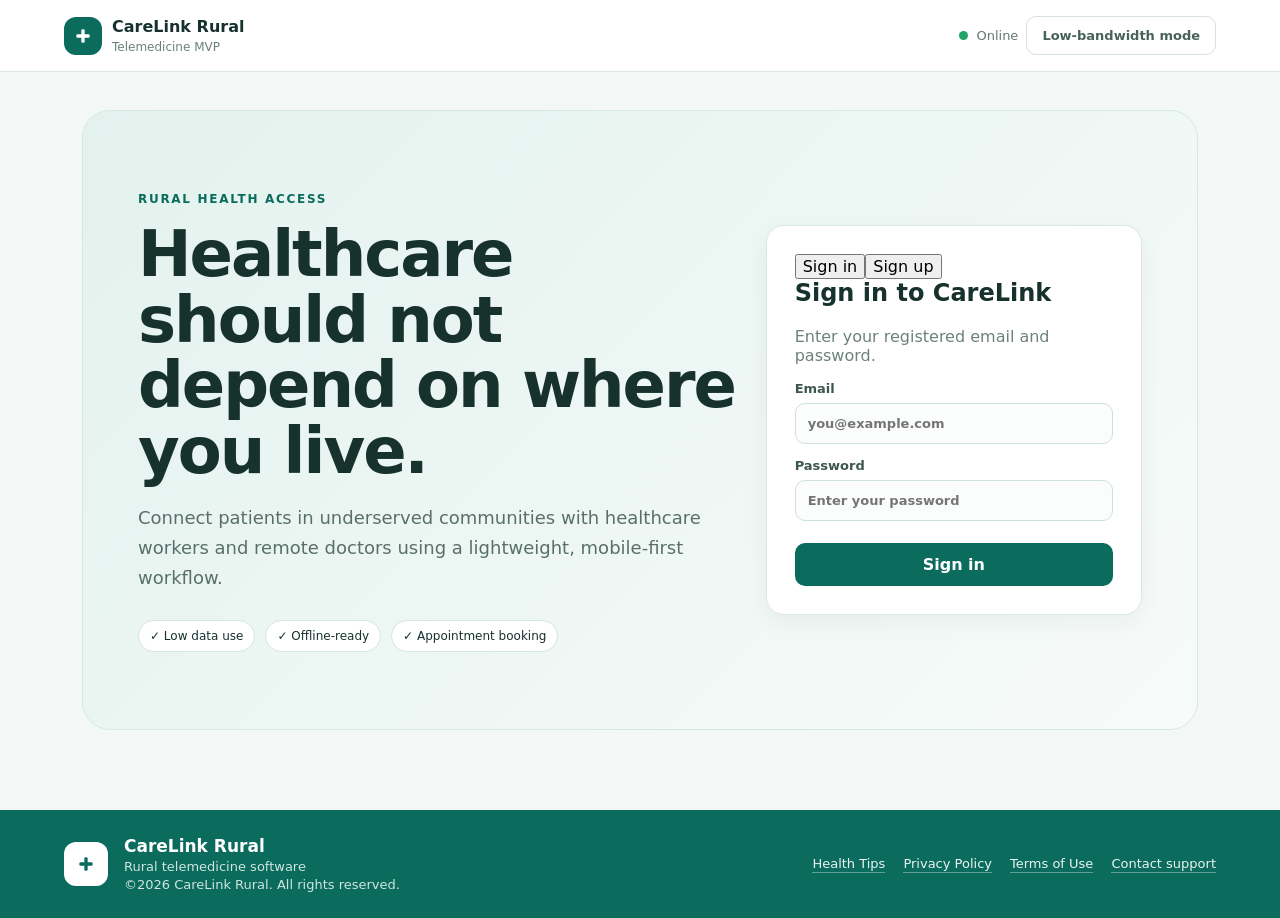
==== commit c658fb14: "Add files via upload" ====
--- a/index.html
+++ b/index.html
@@ -68,6 +68,7 @@
             <div class="queue-item"><div class="avatar">HZ</div><div><strong>Dr Hauwa Zakari</strong><small>Consultant Gynaecologist</small></div><span class="pill pill-ok">Available</span></div>
             <div class="queue-item"><div class="avatar">EO</div><div><strong>Dr Ezekiel Obadiah</strong><small>Consultant Ophthalmologist</small></div><span class="pill pill-ok">Available</span></div>
           </div></article>
+          <article class="panel"><div class="panel-head"><h2>Daily health tip</h2><span class="pill">Updated daily</span></div><p class="muted">A short health awareness article, refreshed every day — written for rural communities.</p><a href="health-tips.html" class="primary" style="display:inline-block;text-decoration:none;text-align:center">Read today's health tip</a></article>
           <article class="panel"><div class="panel-head"><h2>My care timeline</h2><button id="syncBtn" class="ghost small">Sync now</button></div><div id="timeline" class="timeline"></div></article>
         </div>
         <div id="chwDashboard" class="role-dashboard hidden"><div class="stats"><div class="stat"><span>Today's patients</span><strong>12</strong><small>3 awaiting review</small></div><div class="stat"><span>Pending referrals</span><strong>4</strong><small>2 urgent</small></div><div class="stat"><span>Sync status</span><strong id="chwSync">Synced</strong><small>Last sync 2 min ago</small></div></div><article class="panel"><div class="panel-head"><h2>Patient queue</h2><button id="addPatientBtn" class="primary small"><svg viewBox="0 0 24 24" width="12" height="12" aria-hidden="true" style="vertical-align:-1px;margin-right:4px"><rect x="10" y="4" width="4" height="16" rx="1" fill="currentColor"/><rect x="4" y="10" width="16" height="4" rx="1" fill="currentColor"/></svg>Register patient</button></div><div id="patientQueue" class="queue"></div></article><article class="panel"><h2>Offline workflow</h2><p class="muted">When the network drops, CareLink keeps records locally and marks them for later synchronization.</p><div class="offline-banner"><strong>Offline-first</strong><span>Records can be captured without an active connection.</span></div></article></div>
@@ -75,7 +76,7 @@
       </section>
     </main>
     <div id="toast" class="toast"></div>
-    <footer><div class="footer-mark"><svg viewBox="0 0 24 24" width="20" height="20" aria-hidden="true"><rect x="10" y="4" width="4" height="16" rx="1.5" fill="currentColor"/><rect x="4" y="10" width="16" height="4" rx="1.5" fill="currentColor"/></svg></div><div class="footer-text"><strong>CareLink Rural</strong><span>Rural telemedicine software</span><span>©2026 CareLink Rural. All rights reserved.</span></div><nav class="footer-links"><a href="privacy.html">Privacy Policy</a><a href="terms.html">Terms of Use</a><a href="mailto:support@carelinkrural.example">Contact support</a></nav></footer>
+    <footer><div class="footer-mark"><svg viewBox="0 0 24 24" width="20" height="20" aria-hidden="true"><rect x="10" y="4" width="4" height="16" rx="1.5" fill="currentColor"/><rect x="4" y="10" width="16" height="4" rx="1.5" fill="currentColor"/></svg></div><div class="footer-text"><strong>CareLink Rural</strong><span>Rural telemedicine software</span><span>©2026 CareLink Rural. All rights reserved.</span></div><nav class="footer-links"><a href="health-tips.html">Health Tips</a><a href="privacy.html">Privacy Policy</a><a href="terms.html">Terms of Use</a><a href="mailto:support@carelinkrural.example">Contact support</a></nav></footer>
   </div>
   <script src="app.js"></script>
 </body>
--- a/styles.css
+++ b/styles.css
@@ -1,2 +1,9 @@
-*{box-sizing:border-box}body{margin:0;font-family:Inter,system-ui,-apple-system,BlinkMacSystemFont,"Segoe UI",sans-serif;background:#f3f7f6;color:#17312d}button,input,select,textarea{font:inherit}button{cursor:pointer}.topbar{height:72px;background:#fff;border-bottom:1px solid #dce8e5;display:flex;align-items:center;justify-content:space-between;padding:0 5%;position:sticky;top:0;z-index:5}.brand{display:flex;align-items:center;gap:10px}.brand-mark{width:38px;height:38px;border-radius:12px;background:#0b6b5c;color:#fff;display:grid;place-items:center;font-size:25px;font-weight:700}.brand strong{display:block}.brand span{font-size:12px;color:#6c807b}.status{display:flex;align-items:center;gap:8px;font-size:13px;color:#647873}.dot{width:9px;height:9px;border-radius:50%;display:inline-block}.online{background:#20a46b}.offline{background:#d55b5b}.shell{max-width:1160px;margin:auto;padding:38px 22px 80px}.view{display:none}.view.active{display:block}.hero-card{min-height:620px;display:grid;grid-template-columns:1.35fr .85fr;gap:30px;align-items:center;background:linear-gradient(135deg,#e3f2ee,#f7fbfa);border:1px solid #d6e8e3;border-radius:28px;padding:55px}.hero-copy h1{font-size:clamp(38px,5vw,64px);line-height:1.03;letter-spacing:-2px;margin:15px 0}.hero-copy p{font-size:18px;line-height:1.65;max-width:650px;color:#59706a}.eyebrow{font-size:12px;font-weight:800;letter-spacing:1.7px;color:#0b6b5c}.feature-row{display:flex;gap:10px;flex-wrap:wrap;margin-top:28px}.feature-row span,.pill{background:#fff;border:1px solid #d6e5e1;border-radius:999px;padding:8px 11px;font-size:12px}.login-card,.panel,.stat{background:#fff;border:1px solid #dbe8e4;border-radius:18px;box-shadow:0 8px 25px rgba(23,49,45,.05)}.login-card{padding:28px}.login-card h2{margin-top:0}.login-card small{display:block;margin-top:16px;color:#788b86;line-height:1.4}.login-card label,.panel label{display:block;font-size:13px;font-weight:700;margin:14px 0;color:#3e5650}.login-card input,.login-card select,.panel input,.panel select,.panel textarea{display:block;width:100%;margin-top:7px;border:1px solid #cfdfdb;border-radius:10px;padding:12px;background:#fbfdfc;color:#17312d;outline:none}.login-card input:focus,.login-card select:focus,.panel input:focus,.panel select:focus,.panel textarea:focus{border-color:#0b6b5c;box-shadow:0 0 0 3px rgba(11,107,92,.1)}.primary,.secondary,.ghost{border-radius:10px;border:1px solid transparent;padding:11px 15px;font-weight:700}.primary{background:#0b6b5c;color:#fff}.primary:hover{background:#09594d}.secondary{background:#e7f3ef;color:#0b6b5c;border-color:#cfe5de}.ghost{background:#fff;color:#48615b;border-color:#d5e2df}.wide{width:100%;margin-top:8px}.small{padding:8px 11px;font-size:12px}.dashboard-banner{margin-bottom:22px;border-radius:18px;overflow:hidden;border:1px solid #dbe8e4;box-shadow:0 8px 25px rgba(23,49,45,.05)}.dashboard-banner img{display:block;width:100%;height:auto}.welcome{display:flex;align-items:center;justify-content:space-between;margin-bottom:25px}.welcome h1{margin:7px 0 3px;font-size:34px}.muted{color:#6d817b}.stats{display:grid;grid-template-columns:repeat(3,1fr);gap:15px;margin-bottom:18px}.stat{padding:20px}.stat span,.stat small{display:block;color:#71847f;font-size:12px}.stat strong{display:block;font-size:25px;margin:7px 0}.grid.two{display:grid;grid-template-columns:1fr 1fr;gap:18px;margin-bottom:18px}.panel{padding:22px;margin-bottom:18px}.panel h2{font-size:18px;margin:0}.panel-head{display:flex;align-items:center;justify-content:space-between;gap:12px}.queue{display:grid;gap:10px;margin-top:15px}.queue-item{display:flex;align-items:center;justify-content:space-between;gap:15px;padding:15px;border:1px solid #e0eae7;border-radius:12px;background:#fbfdfc}.queue-item strong{display:block}.queue-item small{color:#71847f}.offline-banner{display:flex;justify-content:space-between;gap:15px;align-items:center;padding:16px;border-radius:12px;background:#f0f7f5}.offline-banner span{color:#6c817a;font-size:13px}.timeline{margin-top:15px;display:grid;gap:10px}.event{display:grid;grid-template-columns:110px 1fr;gap:15px;padding:14px;border-left:3px solid #0b6b5c;background:#f8fbfa;border-radius:0 10px 10px 0}.event small{color:#71847f}.hidden{display:none!important}.toast{position:fixed;right:22px;bottom:22px;background:#17312d;color:#fff;padding:13px 16px;border-radius:10px;opacity:0;transform:translateY(15px);transition:.2s;pointer-events:none;max-width:340px}.toast.show{opacity:1;transform:translateY(0)}footer{display:flex;align-items:center;gap:16px;text-align:left;background:#0b6b5c;padding:26px 5%}footer .footer-mark{width:44px;height:44px;border-radius:12px;background:#fff;color:#0b6b5c;display:flex;align-items:center;justify-content:center;font-size:22px;font-weight:700;flex-shrink:0}footer .footer-text{display:flex;flex-direction:column;gap:3px}footer strong{font-size:17px;color:#fff}footer span{display:block;font-size:13px;color:#cfe6e0}@media(max-width:800px){.hero-card{grid-template-columns:1fr;padding:28px;min-height:auto}.hero-copy h1{font-size:42px}.stats,.grid.two{grid-template-columns:1fr}.status #lowBandwidthBtn{display:none}.topbar{padding:0 18px}footer{padding:22px 18px}.shell{padding:22px 14px 60px}.welcome{align-items:flex-start}.queue-item{align-items:flex-start;flex-direction:column}.event{grid-template-columns:1fr}.hero-card{border-radius:18px}}
+*{box-sizing:border-box}body{margin:0;font-family:Inter,system-ui,-apple-system,BlinkMacSystemFont,"Segoe UI",sans-serif;background:#f3f7f6;color:#17312d}button,input,select,textarea{font:inherit}button{cursor:pointer}.topbar{height:72px;background:#fff;border-bottom:1px solid #dce8e5;display:flex;align-items:center;justify-content:space-between;padding:0 5%;position:sticky;top:0;z-index:5}.brand{display:flex;align-items:center;gap:10px}.brand-mark{width:38px;height:38px;border-radius:12px;background:#0b6b5c;color:#fff;display:grid;place-items:center;font-size:25px;font-weight:700}.brand strong{display:block}.brand span{font-size:12px;color:#6c807b}.status{display:flex;align-items:center;gap:8px;font-size:13px;color:#647873}.dot{width:9px;height:9px;border-radius:50%;display:inline-block}.online{background:#20a46b}.offline{background:#d55b5b}.shell{max-width:1160px;margin:auto;padding:38px 22px 80px}.view{display:none}.view.active{display:block}.hero-card{min-height:620px;display:grid;grid-template-columns:1.35fr .85fr;gap:30px;align-items:center;background:linear-gradient(135deg,#e3f2ee,#f7fbfa);border:1px solid #d6e8e3;border-radius:28px;padding:55px}.hero-copy h1{font-size:clamp(38px,5vw,64px);line-height:1.03;letter-spacing:-2px;margin:15px 0}.hero-copy p{font-size:18px;line-height:1.65;max-width:650px;color:#59706a}.eyebrow{font-size:12px;font-weight:800;letter-spacing:1.7px;color:#0b6b5c}.feature-row{display:flex;gap:10px;flex-wrap:wrap;margin-top:28px}.feature-row span,.pill{background:#fff;border:1px solid #d6e5e1;border-radius:999px;padding:8px 11px;font-size:12px}.login-card,.panel,.stat{background:#fff;border:1px solid #dbe8e4;border-radius:18px;box-shadow:0 8px 25px rgba(23,49,45,.05)}.login-card{padding:28px}.login-card h2{margin-top:0}.login-card small{display:block;margin-top:16px;color:#788b86;line-height:1.4}.login-card label,.panel label{display:block;font-size:13px;font-weight:700;margin:14px 0;color:#3e5650}.login-card input,.login-card select,.panel input,.panel select,.panel textarea{display:block;width:100%;margin-top:7px;border:1px solid #cfdfdb;border-radius:10px;padding:12px;background:#fbfdfc;color:#17312d;outline:none}.login-card input:focus,.login-card select:focus,.panel input:focus,.panel select:focus,.panel textarea:focus{border-color:#0b6b5c;box-shadow:0 0 0 3px rgba(11,107,92,.1)}.primary,.secondary,.ghost{border-radius:10px;border:1px solid transparent;padding:11px 15px;font-weight:700}.primary{background:#0b6b5c;color:#fff}.primary:hover{background:#09594d}.secondary{background:#e7f3ef;color:#0b6b5c;border-color:#cfe5de}.ghost{background:#fff;color:#48615b;border-color:#d5e2df}.wide{width:100%;margin-top:8px}.small{padding:8px 11px;font-size:12px}.dashboard-banner{margin-bottom:22px;border-radius:18px;overflow:hidden;border:1px solid #dbe8e4;box-shadow:0 8px 25px rgba(23,49,45,.05)}.dashboard-banner img{display:block;width:100%;height:auto}.welcome{display:flex;align-items:center;justify-content:space-between;margin-bottom:25px}.welcome h1{margin:7px 0 3px;font-size:34px}.muted{color:#6d817b}.stats{display:grid;grid-template-columns:repeat(3,1fr);gap:15px;margin-bottom:18px}.stat{padding:20px}.stat span,.stat small{display:block;color:#71847f;font-size:12px}.stat strong{display:block;font-size:25px;margin:7px 0}.grid.two{display:grid;grid-template-columns:1fr 1fr;gap:18px;margin-bottom:18px}.panel{padding:22px;margin-bottom:18px}.panel h2{font-size:18px;margin:0}.panel-head{display:flex;align-items:center;justify-content:space-between;gap:12px}.queue{display:grid;gap:10px;margin-top:15px}.queue-item{display:flex;align-items:center;justify-content:space-between;gap:15px;padding:15px;border:1px solid #e0eae7;border-radius:12px;background:#fbfdfc}.queue-item strong{display:block}.queue-item small{color:#71847f}.offline-banner{display:flex;justify-content:space-between;gap:15px;align-items:center;padding:16px;border-radius:12px;background:#f0f7f5}.offline-banner span{color:#6c817a;font-size:13px}.timeline{margin-top:15px;display:grid;gap:10px}.event{display:grid;grid-template-columns:110px 1fr;gap:15px;padding:14px;border-left:3px solid #0b6b5c;background:#f8fbfa;border-radius:0 10px 10px 0}.event small{color:#71847f}.hidden{display:none!important}.toast{position:fixed;right:22px;bottom:22px;background:#17312d;color:#fff;padding:13px 16px;border-radius:10px;opacity:0;transform:translateY(15px);transition:.2s;pointer-events:none;max-width:340px}.toast.show{opacity:1;transform:translateY(0)}footer{display:flex;align-items:center;flex-wrap:wrap;gap:16px;text-align:left;background:#0b6b5c;padding:26px 5%}footer .footer-mark{width:44px;height:44px;border-radius:12px;background:#fff;color:#0b6b5c;display:flex;align-items:center;justify-content:center;flex-shrink:0}footer .footer-text{display:flex;flex-direction:column;gap:3px}footer strong{font-size:17px;color:#fff}footer span{display:block;font-size:13px;color:#cfe6e0}footer .footer-links{display:flex;gap:18px;flex-wrap:wrap;margin-left:auto}footer .footer-links a{color:#eaf5f2;font-size:13px;text-decoration:none;border-bottom:1px solid rgba(255,255,255,.35);padding-bottom:1px}footer .footer-links a:hover{border-bottom-color:#fff}
+.avatar{width:38px;height:38px;border-radius:50%;background:#e7f3ef;color:#0b6b5c;display:flex;align-items:center;justify-content:center;font-size:13px;font-weight:700;flex-shrink:0}
+.pill-ok{background:#e3f6ea;color:#1a7a44;border-color:#c7ecd4}
+.pill-warn{background:#fdecc8;color:#8a5a00;border-color:#f3d896}
+.input-error{border-color:#c1443a!important;box-shadow:0 0 0 3px rgba(193,68,58,.12)!important}
+.field-error{display:block;color:#c1443a;font-size:12px;margin-top:4px;min-height:14px}
+.storage-note{margin-top:14px}
+.panel h1{font-size:26px}.panel h2{font-size:16px;margin-top:26px}.panel p{line-height:1.6;color:#3e5650}.panel a{color:#0b6b5c}@media(max-width:800px){.hero-card{grid-template-columns:1fr;padding:28px;min-height:auto}.hero-copy h1{font-size:42px}.stats,.grid.two{grid-template-columns:1fr}.status #lowBandwidthBtn{display:none}.topbar{padding:0 18px}footer{padding:22px 18px;flex-direction:column;align-items:flex-start}footer .footer-links{margin-left:0}.shell{padding:22px 14px 60px}.welcome{align-items:flex-start}.queue-item{align-items:flex-start;flex-direction:column}.event{grid-template-columns:1fr}.hero-card{border-radius:18px}}
 body.low-bandwidth *{box-shadow:none!important;transition:none!important}.low-bandwidth .hero-card{background:#fff}.low-bandwidth .brand-mark{border-radius:6px}.low-bandwidth .panel,.low-bandwidth .stat,.low-bandwidth .login-card{border-radius:8px}
